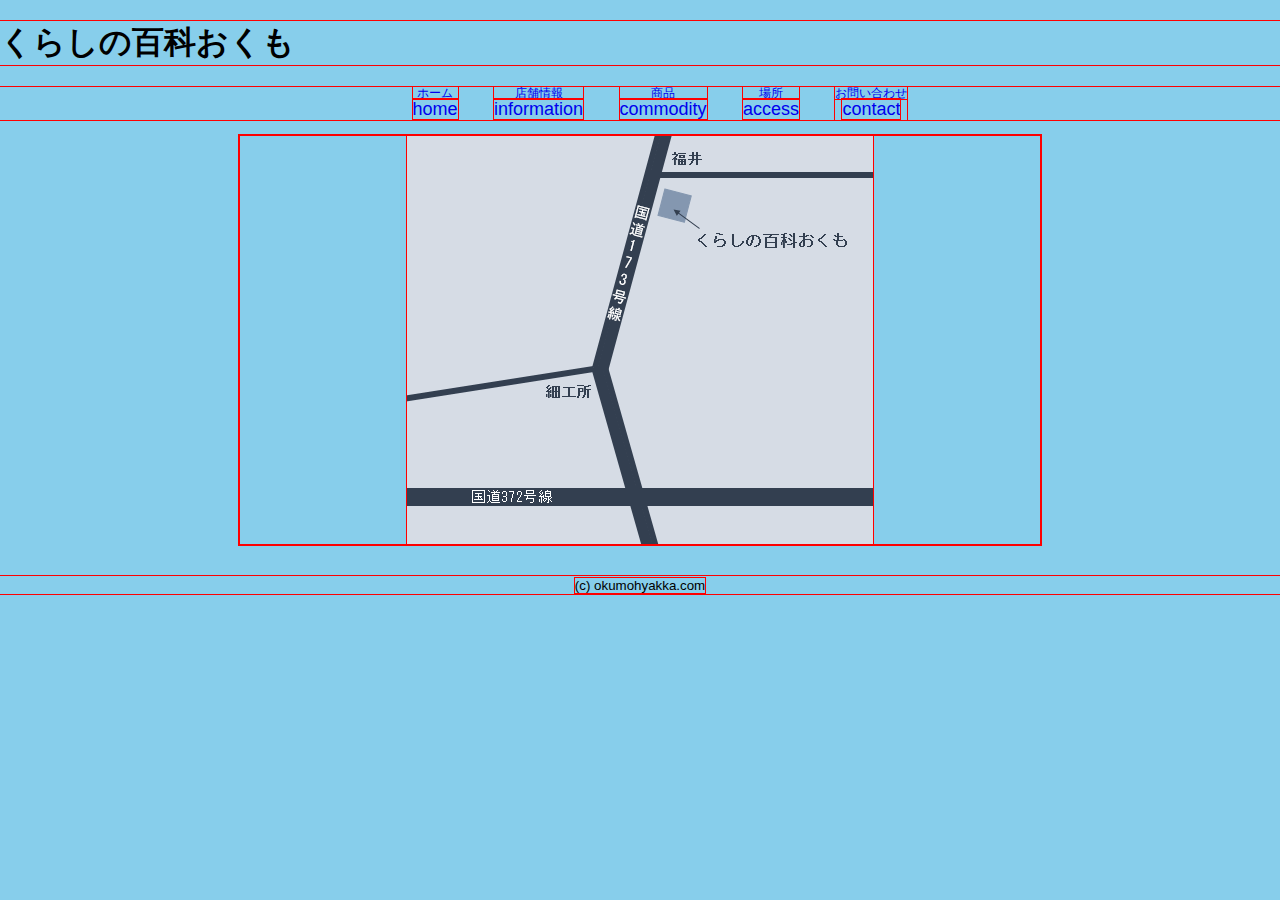
==== access.html @ 8d2fe2b6 "Add files via upload" ====
<!DOCTYPE html>
<html lang="ja">
<head>
  <meta charset="UTF-8">
  <meta http-equiv="X-UA-Compatible" content="IE=edge">
  <meta name="viewport" content="width=device-width, initial-scale=1.0">
  <title>場所 | くらしの百科おくも</title>
  <link rel="icon" href="img/favicon.png">
  <link rel="stylesheet" href="css/style.css">
  <style>
  * {
    outline: 1px solid #ff0000;
  }
  </style>
</head>
<body>
<!-- ヘッダー -->
<header>
  <h1>くらしの百科おくも</h1>
  <nav class="nav1">
    <ul>
      <li><a href="index.html"><span>ホーム</span>home</a></li>
      <li><a href="information.html"><span>店舗情報</span>information</a></li>
      <li><a href="commodity.html"><span>商品</span>commodity</a></li>
      <li><a href="access.html"><span>場所</span>access</a></li>
      <li><a href="contact.html"><span>お問い合わせ</span>contact</a></li>
    </ul>
  </nav>
</header>
<!-- ヘッダーここまで -->
<!-- メイン -->
<div class="container">
  <main>
    <div class="access">
      <img 
        src="img/access.png" 
        alt="くらしの百科おくもの地図">
    </div>
  </main>

</div>
<!-- メインここまで -->
<!-- フッター -->
<footer>
  <small>(c) okumohyakka.com</small>
</footer>
<!-- フッターここまで -->
</body>
</html>
---- css/style.css ----
@charset "UTF-8";

/* すべてのWebページに適用される */

html {
  font-family: Verdana, sans-serif
}

body {
  margin: 0;
}

h2 {
  margin-bottom: 8px;
  border-bottom: 3px dotted #3f5170;
}

h3 {
  margin: 0px 8px 8px 8px;
} 

p {
  margin: 0px 8px 0px 8px;
}

p + p {
  margin-top: 8px;
}

.container {
  width: calc(100% - 32px);
  margin: 0 auto;
  outline: 2px solid red;
}

/* すべてのページに適用 - ヘッダー - */
.headline h1 {
  margin: 0;
  line-height: 56px;
}

.head {
  display: flex;
  padding: 0 16px;
}

.close_icon {
  padding: 16px;
}

.sp_menu {
  margin-left: auto;
}

.sp_menu #open_menu {
  font-size: 32px;
  line-height: 56px;
  cursor: pointer;
}

.sp_menu #open_menu.hide {
  display: none;
}

.overlay {
  position: fixed;
  top: 0;
  bottom: 0;
  right: 0;
  left: 0;
  background: rgba(255, 255, 255, 0.95);
  text-align: center;
  padding: 64px;
  opacity: 0;
  pointer-events: none;
}

.overlay.show {
  opacity: 1;
  pointer-events: auto;
}

.overlay #close_menu {
  position: absolute;
  top: 16px;
  right: 16px;
  font-size: 32px;
  cursor: pointer;
}

.overlay ul {
  list-style-type: none;
  margin: 0;
  padding: 0;
}

.overlay li {
  margin-top: 24px;
}

.nav2 li {
  font-size: 18px;
}

.nav1 li {
  display: inline-block;
  font-size: 18px;
}

.nav1 a {
  text-decoration: none;
}

.nav1 li + li {
  margin-left: 32px;
}

.nav1 ul {
  text-align: center;
}

.nav1 a:hover {
  opacity: 0.8;
}

nav li a span {
  line-height: 1;
  font-size: 12px;
  display: block;
}

/* すべてのページに適用 - フッター - */
footer {
  margin-top: 32px;
  text-align: center;
}

/* ホーム - メイン - */
main h2 {
  margin: 8px;
}

.center {
  text-align: center;
}

.center img {
  vertical-align: bottom;
}

main h2 span {
  line-height: 1;
  font-size: 12px;
  display: block;
}

#open,#close {
  cursor: pointer;
  width: 200px;
  border: 1px solid #ccc;
  border-radius: 4px;
  text-align: center;
  padding: 12px 0;
  margin: 16px auto 0;
}

#mask {
  background: rgba(0, 0, 0, 0.4);
  position: fixed;
  top: 0;
  bottom: 0;
  right: 0;
  left: 0;
}

#modal {
  background: #fff;
  width: 300px;
  padding: 20px;
  border-radius: 4px;
  position: absolute;
  top: 400px;
  left: 0;
  right: 0;
  margin: 0 auto;
  transition: transform 0.4s;
}

#modal > p {
  margin: 0 0 20px;
  text-align: center;
}

#mask.hidden {
  display: none;
}

#modal.hidden {
  transform: translate(0, -600px);
}

/* information - メイン - */
.information {
  display: flex;
}

.shadow {
  box-shadow: 3px 3px 5px #000;
}

.description {
  margin-left: 16px;
  align-self: center;
  flex: 1;
}

.description h2 h3 {
  margin-bottom: 32px;
}

.info {
  border-collapse: collapse;
  margin-left: 8px;
}

.info th, .info td {
  padding: 8px;
  border: 1px solid #bec2c7;
}

.info th {
  background-color: #dde2ea;
  width: 90px;
}

.info td {
  background-color: #eeece9;
}

/* commodity - メイン - */
.link img {
  width: 100%;
  height: auto;
  border-radius: 10px 10px 0 0;
  vertical-align: bottom;
}

.link a:link {
  color: #fff;
  text-decoration: none;
}

.link a:hover {
  opacity: 0.8;
}

.link span {
  background-color: #79420d;
  display: block;
  width: 550;
  text-align: center;
  border-radius: 0 0 10px 10px;
  padding: 6px 0;
}

.syouhin {
  display: flex;
  flex-wrap: wrap;
  justify-content: space-between;
}

.syouhin p {
  width: 47%;
  outline: 2px solid blue;
  margin: 8px;
}

/* access - メイン - */

.access {
  text-align: center;
}

.access img {
  vertical-align: bottom;
}


/* contact - メイン - */
fieldset {
  border: 1px solid #79420d;
  border-radius: 10px;
  padding: 20px 20px 10px;
  margin-bottom: 30px;
}

fieldset div {
  margin: 0px 8px 0px;
}

legend {
  font-weight: bold;
  font-size: 18px;
  color: #79420d;
}

form p {
  margin-bottom: 15px;
}

sup {
  color: #900;
  font-size: 10px;
}

.itemName {
  font-weight: bold;
}

/* フォームの入力欄 */
input,textarea,select {
  font-family: inherit;
  padding: 5px;
  font-size: 14px;
}

input[type="text"]:focus,
input[type="email"]:focus,
input[type="tel"]:focus,
input[type="number"]:focus,
textarea:focus {
  outline: none;
  box-shadow: 0 0 7px #900;
  border: 1px solid #600;
}

input[type="submit"] {
  background-color: #79420d;
  color: #fff;
  padding: 15px 40px;
  font-weight: bold;
  font-size: 18px;
  border: none;
  border-radius: 5px;
}

input[type="submit"]:hover {
  background-color: #c29b28;
}


/* medium screen */
@media (min-width:600px) {
  body {
    background: pink;
  }
}

/* large screen */
@media (min-width:800px) {
  body {
    background: skyblue;
  }

  .container {
    width: calc(100% - 32px);
    margin: 0 auto;
    max-width: 800px;
  }
}
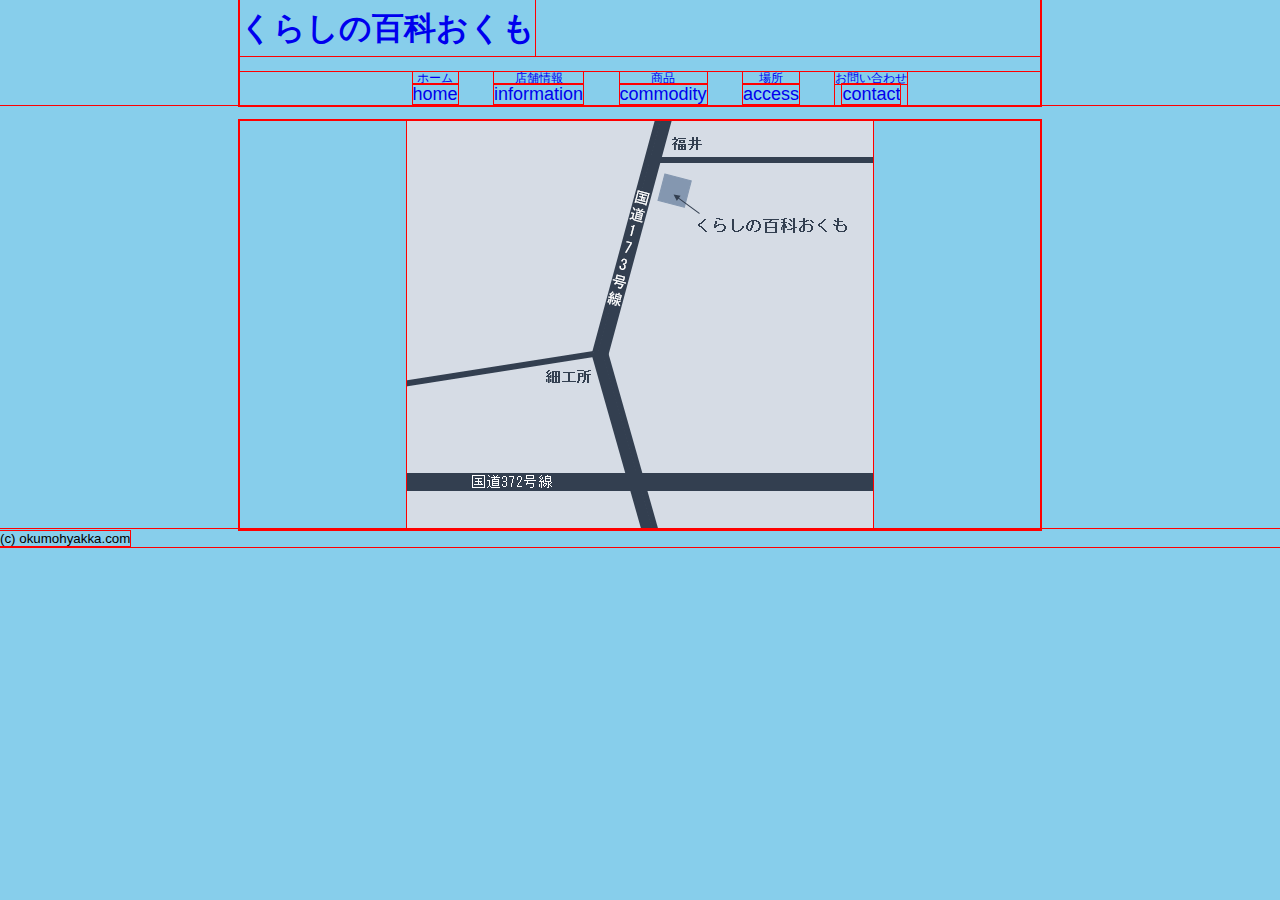
==== commit 3dc1d5ff: "Add files via upload" ====
--- a/access.html
+++ b/access.html
@@ -7,6 +7,8 @@
   <title>場所 | くらしの百科おくも</title>
   <link rel="icon" href="img/favicon.png">
   <link rel="stylesheet" href="css/style.css">
+  <link href="https://fonts.googleapis.com/icon?family=Material+Icons" rel="stylesheet">
+  <link rel="stylesheet" href="https://cdn.jsdelivr.net/npm/bootstrap-icons@1.5.0/font/bootstrap-icons.css">
   <style>
   * {
     outline: 1px solid #ff0000;
@@ -16,16 +18,39 @@
 <body>
 <!-- ヘッダー -->
 <header>
-  <h1>くらしの百科おくも</h1>
-  <nav class="nav1">
-    <ul>
-      <li><a href="index.html"><span>ホーム</span>home</a></li>
-      <li><a href="information.html"><span>店舗情報</span>information</a></li>
-      <li><a href="commodity.html"><span>商品</span>commodity</a></li>
-      <li><a href="access.html"><span>場所</span>access</a></li>
-      <li><a href="contact.html"><span>お問い合わせ</span>contact</a></li>
-    </ul>
-  </nav>
+  <div class="container">
+    <div class="head">
+      <div class="headline">
+        <a href="index.html">
+          <h1>くらしの百科おくも</h1>
+        </a>
+      </div>
+      <div class="sp_menu">
+        <span class="material-icons" id="open_menu">menu</span>
+      </div>
+    </div>
+    <div class="overlay">
+      <span class="material-icons" id="close_menu">close</span>
+      <nav class="nav2">
+        <ul>
+          <li><a href="index.html">home</a></li>
+          <li><a href="information.html">information</a></li>
+          <li><a href="commodity.html">commodity</a></li>
+          <li><a href="access.html">access</a></li>
+          <li><a href="contact.html">contact</a></li>
+        </ul>
+      </nav>
+    </div>
+    <nav class="nav1">
+      <ul>
+        <li><a href="index.html"><span>ホーム</span>home</a></li>
+        <li><a href="information.html"><span>店舗情報</span>information</a></li>
+        <li><a href="commodity.html"><span>商品</span>commodity</a></li>
+        <li><a href="access.html"><span>場所</span>access</a></li>
+        <li><a href="contact.html"><span>お問い合わせ</span>contact</a></li>
+      </ul>
+    </nav>
+  </div>
 </header>
 <!-- ヘッダーここまで -->
 <!-- メイン -->
@@ -37,7 +62,6 @@
         alt="くらしの百科おくもの地図">
     </div>
   </main>
-
 </div>
 <!-- メインここまで -->
 <!-- フッター -->
@@ -45,5 +69,6 @@
   <small>(c) okumohyakka.com</small>
 </footer>
 <!-- フッターここまで -->
+<script src="js/main.js"></script>
 </body>
 </html>--- a/css/style.css
+++ b/css/style.css
@@ -39,9 +39,16 @@
   line-height: 56px;
 }
 
+.headline a {
+  text-decoration: none;
+}
+
+.headline a:hover {
+  opacity: 0.8;
+}
+
 .head {
   display: flex;
-  padding: 0 16px;
 }
 
 .close_icon {
@@ -73,6 +80,7 @@
   padding: 64px;
   opacity: 0;
   pointer-events: none;
+  transition: opacity .6s;
 }
 
 .overlay.show {
@@ -96,10 +104,42 @@
 
 .overlay li {
   margin-top: 24px;
+  opacity: 0;
+  transform: translateY(16px);
+  transition: opacity .3s, transform .3s;
+}
+
+.overlay.show li {
+  opacity: 1;
+  transform: none;
+}
+
+.overlay.show li:nth-child(1) {
+  transition-delay: .1s;
+}
+
+.overlay.show li:nth-child(2) {
+  transition-delay: .2s;
+}
+
+.overlay.show li:nth-child(3) {
+  transition-delay: .3s;
+}
+
+.overlay.show li:nth-child(4) {
+  transition-delay: .4s;
+}
+
+.overlay.show li:nth-child(5) {
+  transition-delay: .5s;
 }
 
 .nav2 li {
   font-size: 18px;
+}
+
+.nav1 {
+  display: none;  
 }
 
 .nav1 li {
@@ -130,9 +170,10 @@
 }
 
 /* すべてのページに適用 - フッター - */
-footer {
-  margin-top: 32px;
-  text-align: center;
+footer  ul {
+  list-style: none;
+  margin: 0;
+  padding: 0;
 }
 
 /* ホーム - メイン - */
@@ -140,12 +181,16 @@
   margin: 8px;
 }
 
-.center {
-  text-align: center;
-}
-
-.center img {
+/* .center {
+  text-align: center;
+} */
+
+/* .center img {
   vertical-align: bottom;
+} */
+
+.hero img {
+  width: 100%;
 }
 
 main h2 span {
@@ -154,7 +199,7 @@
   display: block;
 }
 
-#open,#close {
+#open, #close {
   cursor: pointer;
   width: 200px;
   border: 1px solid #ccc;
@@ -237,6 +282,66 @@
   background-color: #eeece9;
 }
 
+.message {
+  font-size: 18px;
+  border-bottom: 1px solid;
+  margin-bottom: 16px;
+  padding: 8px 16px; 
+}
+
+dl > div {
+  margin-bottom: 8px;
+}
+
+dt {
+  padding: 8px;
+  cursor: pointer;
+  user-select: none;
+  position: relative;
+}
+
+dt::before {
+  content: 'Q. ';
+}
+
+dt::after {
+  content: '+';
+  position: absolute;
+  top: 8px;
+  right: 16px;
+  transition: transform .3s;
+}
+
+dl > div.appear dt::after {
+  transform: rotate(45deg);
+}
+
+dd {
+  padding: 8px;
+  margin: 0;
+  display: none;
+}
+
+dd::before {
+  content: 'A. ';
+}
+
+dl > div.appear dd {
+  display: block;
+  animation: .3s fadeIn;
+}
+
+@keyframes fadeIn {
+  0% {
+    opacity: 0;
+    transform: translateY(-10px);
+  }
+  100% {
+    opacity: 1;
+    transform: none;
+  }
+}
+
 /* commodity - メイン - */
 .link img {
   width: 100%;
@@ -270,9 +375,9 @@
 }
 
 .syouhin p {
-  width: 47%;
+  width: calc((100% - 16px) / 2);
   outline: 2px solid blue;
-  margin: 8px;
+  margin: 8px 0 8px;
 }
 
 /* access - メイン - */
@@ -354,6 +459,14 @@
   body {
     background: pink;
   }
+
+  .nav1 {
+    display: block;
+  }
+
+  .sp_menu {
+    display: none;
+  }
 }
 
 /* large screen */
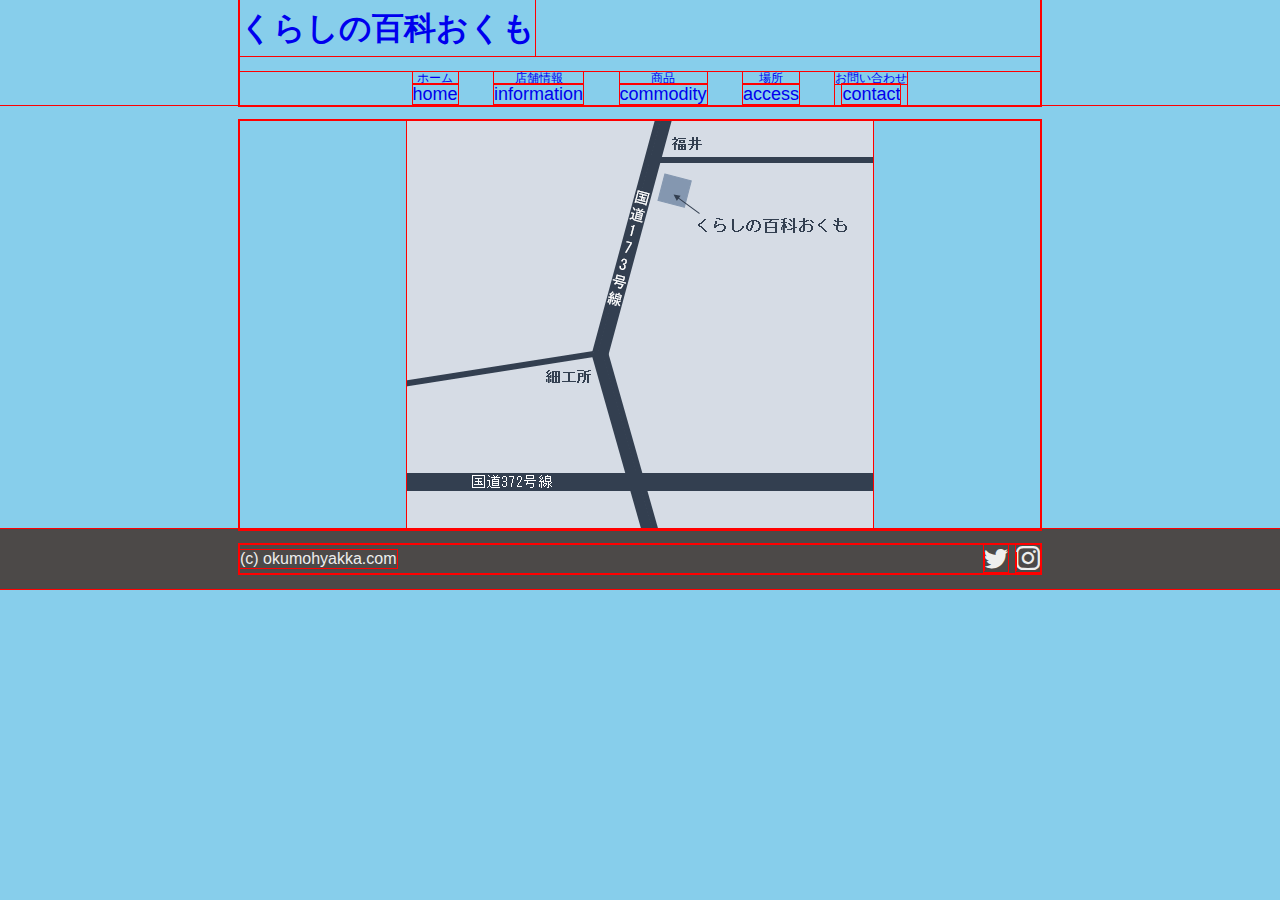
==== commit 282bb002: "Add files via upload" ====
--- a/access.html
+++ b/access.html
@@ -66,7 +66,13 @@
 <!-- メインここまで -->
 <!-- フッター -->
 <footer>
-  <small>(c) okumohyakka.com</small>
+  <div class="container">
+    <small>(c) okumohyakka.com</small>
+    <ul>
+      <li><a href="#"></a><i class="bi bi-twitter"></i></li>
+      <li><a href="#"></a><i class="bi bi-instagram"></i></li>
+    </ul>
+  </div>
 </footer>
 <!-- フッターここまで -->
 <script src="js/main.js"></script>
--- a/css/style.css
+++ b/css/style.css
@@ -170,10 +170,35 @@
 }
 
 /* すべてのページに適用 - フッター - */
+footer {
+  background: #4c4948;
+  padding: 16px 0;
+  color: #eee;
+}
+
 footer  ul {
   list-style: none;
   margin: 0;
   padding: 0;
+  display: flex;
+}
+
+footer .container {
+  display: flex;
+  justify-content: space-between;
+  align-items: center;
+}
+
+footer small {
+  font-size: 16px;
+}
+
+footer li i {
+  font-size: 24px;
+}
+
+footer li + li {
+  margin-left: 8px;
 }
 
 /* ホーム - メイン - */
@@ -245,27 +270,21 @@
 }
 
 /* information - メイン - */
-.information {
-  display: flex;
+.hero2 {
+  text-align: center;
+}
+
+.hero2 img {
+  width: 70%;
 }
 
 .shadow {
   box-shadow: 3px 3px 5px #000;
 }
 
-.description {
-  margin-left: 16px;
-  align-self: center;
-  flex: 1;
-}
-
-.description h2 h3 {
-  margin-bottom: 32px;
-}
-
 .info {
   border-collapse: collapse;
-  margin-left: 8px;
+  margin: 0 auto;
 }
 
 .info th, .info td {
@@ -283,10 +302,11 @@
 }
 
 .message {
-  font-size: 18px;
   border-bottom: 1px solid;
+  margin-top: 16px;
   margin-bottom: 16px;
-  padding: 8px 16px; 
+  padding: 0; 
+  border-bottom: 3px dotted #3f5170;
 }
 
 dl > div {
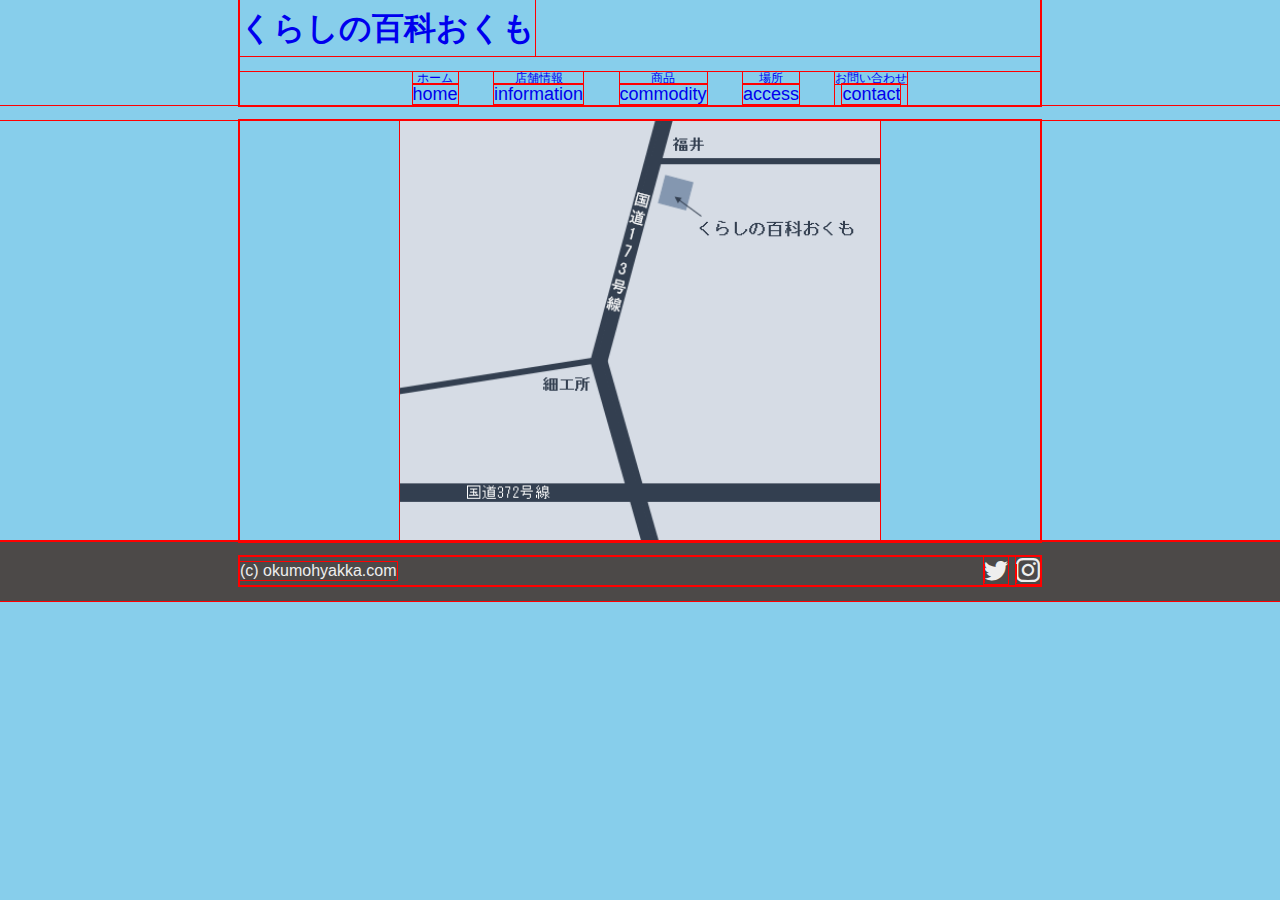
==== commit 10697c95: "Add files via upload" ====
--- a/access.html
+++ b/access.html
@@ -54,15 +54,15 @@
 </header>
 <!-- ヘッダーここまで -->
 <!-- メイン -->
-<div class="container">
-  <main>
+<main>
+  <div class="container">
     <div class="access">
       <img 
         src="img/access.png" 
         alt="くらしの百科おくもの地図">
     </div>
-  </main>
-</div>
+  </div>
+</main>
 <!-- メインここまで -->
 <!-- フッター -->
 <footer>
--- a/css/style.css
+++ b/css/style.css
@@ -269,6 +269,45 @@
   transform: translate(0, -600px);
 }
 
+.menu {
+  list-style: none;
+  padding: 0;
+  margin: 0;
+  display: flex;
+}
+
+.menu li a {
+  display: inline-block;
+  width: 100px;
+  text-align: center;
+  padding: 8px 0;
+  color: #333;
+  text-decoration: none;
+  border-radius: 4px 4px 0 0;
+}
+
+.menu li a.active {
+  background: #333;
+  color: #fff;
+}
+
+.menu li a:not(.active):hover {
+  opacity: 0.5;
+  transition: opacity 0.4s;
+}
+
+.content.active {
+  background: #333;
+  color: #fff;
+  min-height: 150px;
+  padding: 12px;
+  display: block;
+}
+
+.content {
+  display: none;
+}
+
 /* information - メイン - */
 .hero2 {
   text-align: center;
@@ -407,6 +446,7 @@
 }
 
 .access img {
+  width: 60%;
   vertical-align: bottom;
 }
 
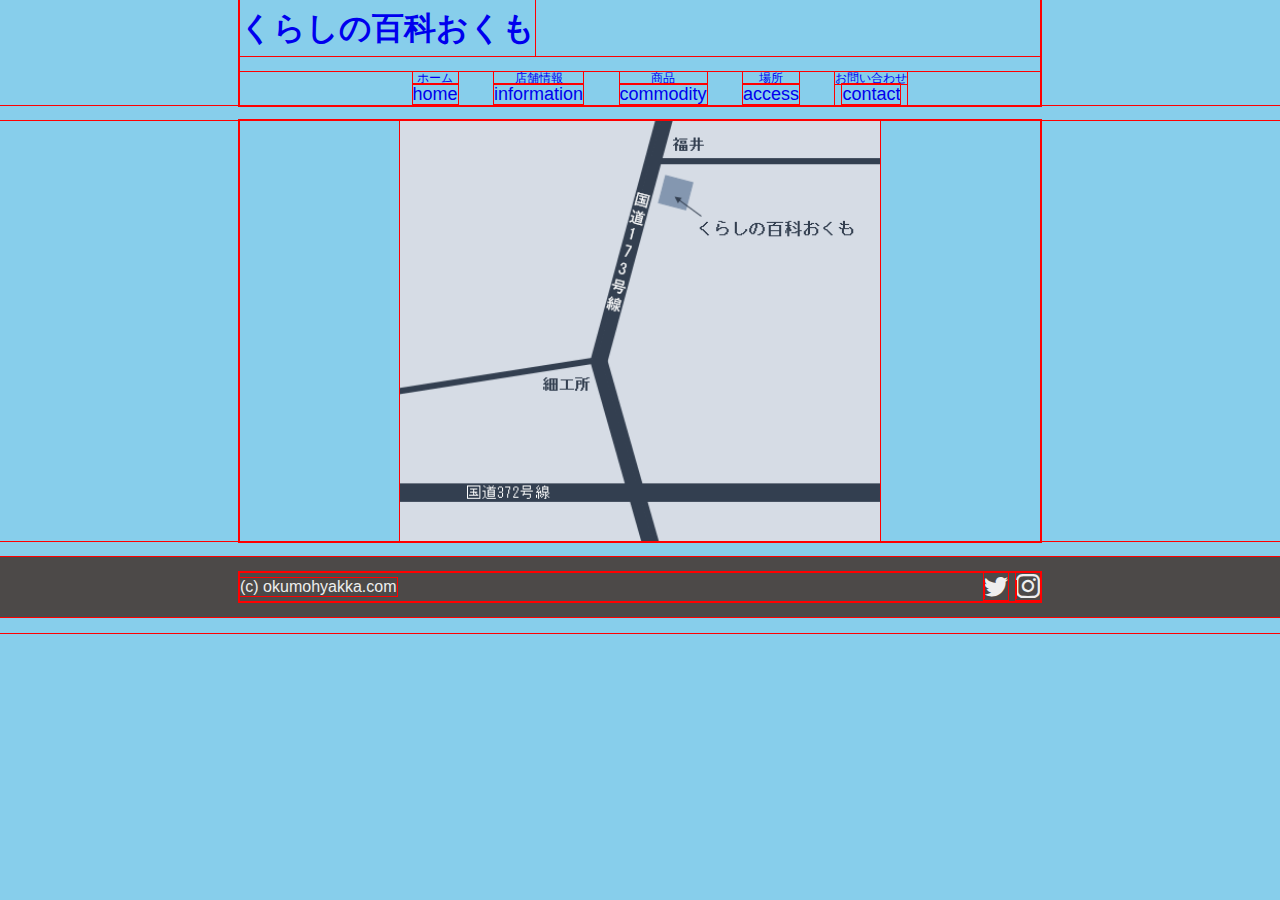
==== commit ebac7616: "Add files via upload" ====
--- a/access.html
+++ b/access.html
@@ -75,6 +75,7 @@
   </div>
 </footer>
 <!-- フッターここまで -->
+<script src="https://code.jquery.com/jquery-3.6.1.min.js" integrity="sha256-o88AwQnZB+VDvE9tvIXrMQaPlFFSUTR+nldQm1LuPXQ=" crossorigin="anonymous"></script>
 <script src="js/main.js"></script>
 </body>
 </html>--- a/css/style.css
+++ b/css/style.css
@@ -66,6 +66,10 @@
 }
 
 .sp_menu #open_menu.hide {
+  display: none;
+}
+
+.hero.hide {
   display: none;
 }
 
@@ -172,6 +176,7 @@
 /* すべてのページに適用 - フッター - */
 footer {
   background: #4c4948;
+  margin: 16px 0;
   padding: 16px 0;
   color: #eee;
 }
@@ -201,6 +206,46 @@
   margin-left: 8px;
 }
 
+/* Loading背景画面設定　*/
+#splash {
+  position: fixed;
+  width: 100%;
+  height: 100%;
+  z-index: 999;
+  background:#fff;
+  text-align:center;
+}
+  
+/* Loading画像中央配置　*/
+#splash_logo {
+  position: absolute;
+  top: 50%;
+  left: 50%;
+  transform: translate(-50%, -50%);
+}
+
+/* Loading アイコンの大きさ設定　*/
+#splash_logo img {
+  width:260px;
+}
+
+/* fadeUpをするアイコンの動き */
+.fadeUp{
+animation-name: fadeUpAnime;
+animation-duration:0.5s;
+animation-fill-mode:forwards;
+}
+
+@keyframes fadeUpAnime{
+  from {
+  transform: translateY(100px);
+  }
+
+  to {
+  transform: translateY(0);
+  }
+}
+
 /* ホーム - メイン - */
 main h2 {
   margin: 8px;
@@ -214,9 +259,79 @@
   vertical-align: bottom;
 } */
 
-.hero img {
+/* カルーセル始め */
+.hero {
+  overflow: hidden;
+  position: relative;
+}
+
+.hero ul {
+  list-style: none;
+  margin: 0;
+  padding: 0;
+  display: flex;
+  transition: transform 2s;
+}
+
+.hero ul li {
+  min-width: 100%;
+}
+
+.hero ul li img {
   width: 100%;
 }
+
+#prev,
+#next {
+  position: absolute;
+  top: 50%;
+  transform: translateY(-50%);
+  border: none;
+  font-size: 24px;
+  padding: 0 8px 4px;
+  cursor: pointer;
+}
+
+#prev:hover,
+#next:hover {
+  opacity: .8;
+}
+
+#prev {
+  left: 0;
+}
+
+#next {
+  right: 0;
+}
+
+.hidden_carousel {
+  display: none;
+}
+
+.nav3 {
+  margin: 16px 0;
+  text-align: center;
+}
+
+.nav3 button + button {
+  margin-left: 8px;
+}
+
+.nav3 button {
+  border: none;
+  width: 16px;
+  height: 16px;
+  background: #ddd;
+  border-radius: 50%;
+  cursor: pointer;
+}
+
+.nav3 .current {
+  background: #999;
+}
+
+/* カルーセル終わり */
 
 main h2 span {
   line-height: 1;
@@ -232,6 +347,8 @@
   text-align: center;
   padding: 12px 0;
   margin: 16px auto 0;
+  background-color: #4c4948;
+  color: #eee;
 }
 
 #mask {
@@ -249,7 +366,7 @@
   padding: 20px;
   border-radius: 4px;
   position: absolute;
-  top: 400px;
+  top: 300px;
   left: 0;
   right: 0;
   margin: 0 auto;
@@ -257,7 +374,7 @@
 }
 
 #modal > p {
-  margin: 0 0 20px;
+  margin: 8px 0 16px;
   text-align: center;
 }
 
@@ -266,7 +383,13 @@
 }
 
 #modal.hidden {
-  transform: translate(0, -600px);
+  transform: translate(0, -700px);
+}
+
+#modal > img {
+  width: 60%;
+  display: block;
+  margin: 0 auto;
 }
 
 .menu {
@@ -287,8 +410,8 @@
 }
 
 .menu li a.active {
-  background: #333;
-  color: #fff;
+  background: #4c4948;
+  color: #eee;
 }
 
 .menu li a:not(.active):hover {
@@ -297,8 +420,8 @@
 }
 
 .content.active {
-  background: #333;
-  color: #fff;
+  background: #4c4948;
+  color: #eee;
   min-height: 150px;
   padding: 12px;
   display: block;
@@ -436,7 +559,7 @@
 .syouhin p {
   width: calc((100% - 16px) / 2);
   outline: 2px solid blue;
-  margin: 8px 0 8px;
+  margin: 8px 0 0;
 }
 
 /* access - メイン - */
@@ -483,6 +606,10 @@
 }
 
 /* フォームの入力欄 */
+textarea {
+  width: 100%;
+}
+
 input,textarea,select {
   font-family: inherit;
   padding: 5px;
@@ -507,6 +634,8 @@
   font-size: 18px;
   border: none;
   border-radius: 5px;
+  display: block;
+  margin: 0 auto;
 }
 
 input[type="submit"]:hover {
@@ -535,11 +664,29 @@
     background: skyblue;
   }
 
+  #modal.hidden {
+    transform: translate(0, -1050px);
+  }
+
+  #modal {
+    background: #fff;
+    width: 300px;
+    padding: 20px;
+    border-radius: 4px;
+    position: absolute;
+    top: 740px;
+    left: 0;
+    right: 0;
+    margin: 0 auto;
+    transition: transform 0.4s;
+  }
+
   .container {
     width: calc(100% - 32px);
     margin: 0 auto;
     max-width: 800px;
   }
-}
-
-
+  
+}
+
+
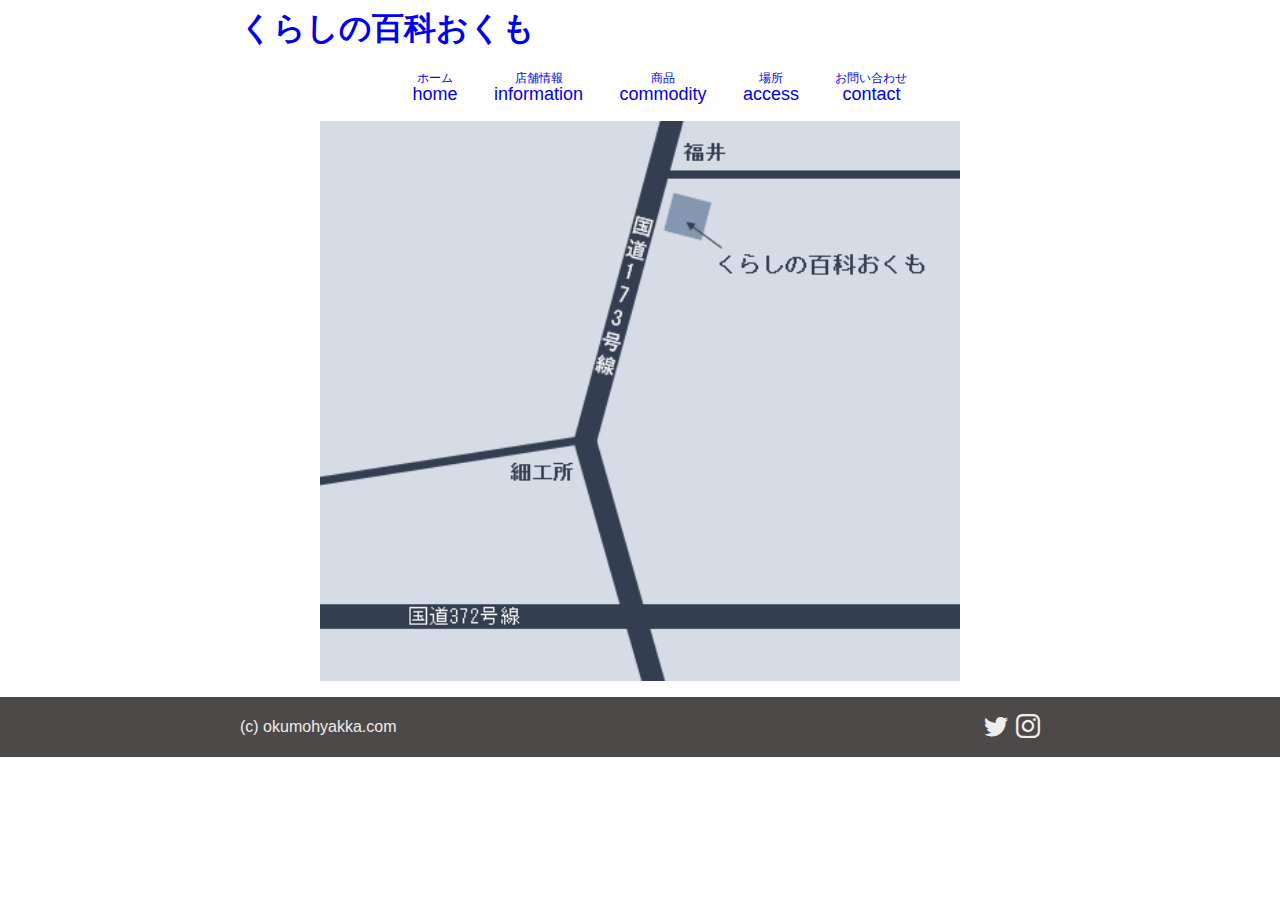
==== commit 60397363: "Add files via upload" ====
--- a/access.html
+++ b/access.html
@@ -9,11 +9,11 @@
   <link rel="stylesheet" href="css/style.css">
   <link href="https://fonts.googleapis.com/icon?family=Material+Icons" rel="stylesheet">
   <link rel="stylesheet" href="https://cdn.jsdelivr.net/npm/bootstrap-icons@1.5.0/font/bootstrap-icons.css">
-  <style>
+  <!-- <style>
   * {
     outline: 1px solid #ff0000;
   }
-  </style>
+  </style> -->
 </head>
 <body>
 <!-- ヘッダー -->
--- a/css/style.css
+++ b/css/style.css
@@ -19,6 +19,10 @@
   margin: 0px 8px 8px 8px;
 } 
 
+h4 {
+  margin: 8px 8px 0px 8px;
+} 
+
 p {
   margin: 0px 8px 0px 8px;
 }
@@ -30,7 +34,7 @@
 .container {
   width: calc(100% - 32px);
   margin: 0 auto;
-  outline: 2px solid red;
+  /* outline: 2px solid red; */
 }
 
 /* すべてのページに適用 - ヘッダー - */
@@ -246,6 +250,16 @@
   }
 }
 
+/* 初回のみローディング画面表示 */
+.loading.is-active {
+  opacity: 0;
+  visibility: hidden;
+}
+
+.loading-animation.is-active {
+  opacity: 1;
+  visibility: visible;
+}
 /* ホーム - メイン - */
 main h2 {
   margin: 8px;
@@ -558,7 +572,7 @@
 
 .syouhin p {
   width: calc((100% - 16px) / 2);
-  outline: 2px solid blue;
+  /* outline: 2px solid blue; */
   margin: 8px 0 0;
 }
 
@@ -569,7 +583,7 @@
 }
 
 .access img {
-  width: 60%;
+  width: 80%;
   vertical-align: bottom;
 }
 
@@ -645,9 +659,9 @@
 
 /* medium screen */
 @media (min-width:600px) {
-  body {
+  /* body {
     background: pink;
-  }
+  } */
 
   .nav1 {
     display: block;
@@ -660,9 +674,9 @@
 
 /* large screen */
 @media (min-width:800px) {
-  body {
+  /* body {
     background: skyblue;
-  }
+  } */
 
   #modal.hidden {
     transform: translate(0, -1050px);
